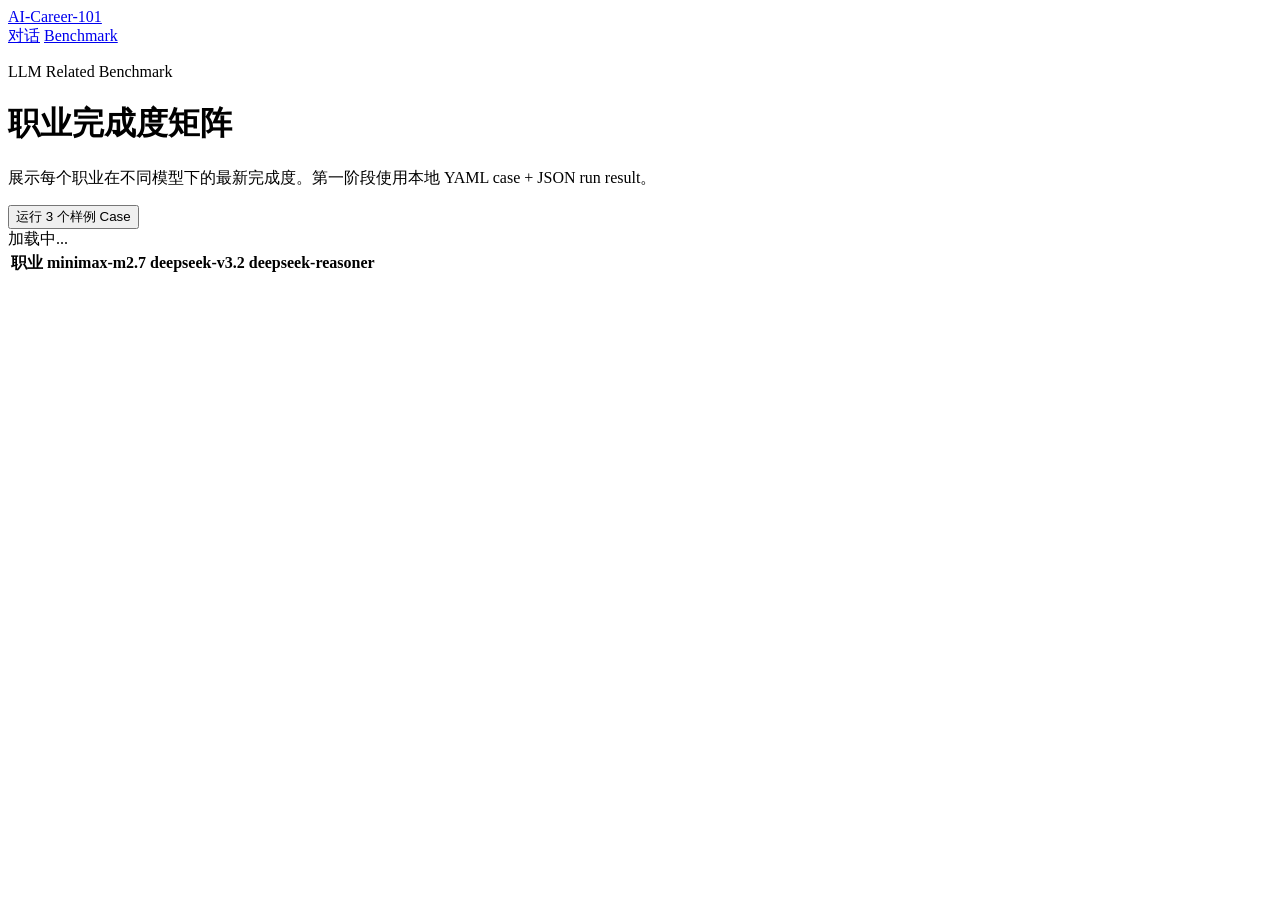
==== web/static/benchmark.html @ 6cf44e62 "Implement configurable career agent framework" ====
<!doctype html>
<html lang="zh-CN">
  <head>
    <meta charset="utf-8">
    <meta name="viewport" content="width=device-width, initial-scale=1">
    <title>AI-Career-101 Benchmark</title>
    <link rel="stylesheet" href="/static/styles.css">
  </head>
  <body class="benchmark-page">
    <nav class="top-nav">
      <a class="nav-brand" href="/">AI-Career-101</a>
      <div>
        <a href="/chat">对话</a>
        <a href="/benchmark">Benchmark</a>
      </div>
    </nav>
    <main class="benchmark-main">
      <header class="benchmark-header">
        <div>
          <p class="eyebrow">LLM Related Benchmark</p>
          <h1>职业完成度矩阵</h1>
          <p>展示每个职业在不同模型下的最新完成度。第一阶段使用本地 YAML case + JSON run result。</p>
        </div>
        <button id="runBenchmarkBtn" class="secondary-button" type="button">运行 3 个样例 Case</button>
      </header>
      <section id="benchmarkStatus" class="benchmark-status">加载中...</section>
      <section class="table-scroll benchmark-table-wrap">
        <table id="benchmarkTable">
          <thead>
            <tr>
              <th>职业</th>
              <th>minimax-m2.7</th>
              <th>deepseek-v3.2</th>
              <th>deepseek-reasoner</th>
            </tr>
          </thead>
          <tbody></tbody>
        </table>
      </section>
    </main>
    <script src="/static/benchmark.js"></script>
  </body>
</html>
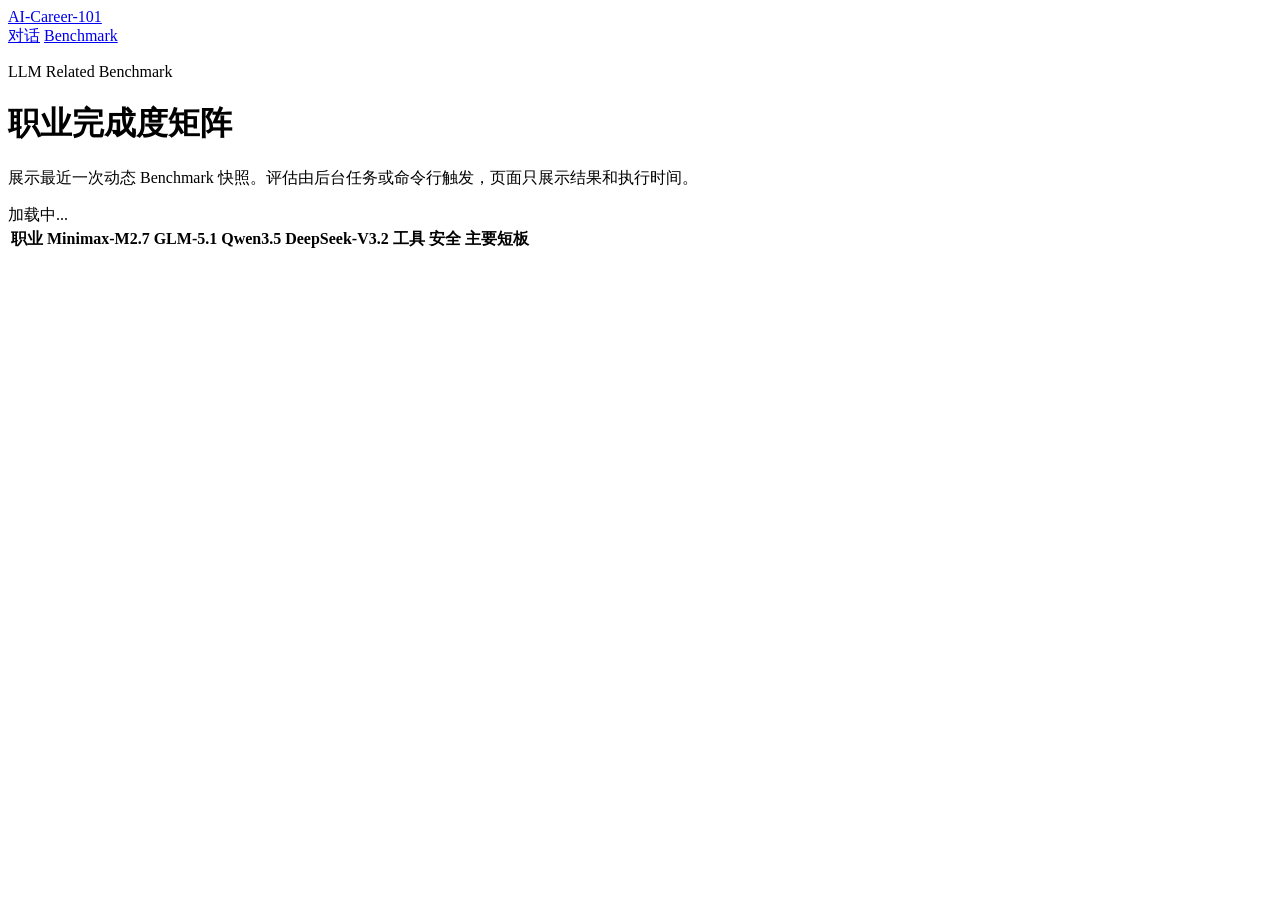
==== commit 72aec7d7: "Add dynamic benchmark matrix and image generation tool" ====
--- a/web/static/benchmark.html
+++ b/web/static/benchmark.html
@@ -19,9 +19,8 @@
         <div>
           <p class="eyebrow">LLM Related Benchmark</p>
           <h1>职业完成度矩阵</h1>
-          <p>展示每个职业在不同模型下的最新完成度。第一阶段使用本地 YAML case + JSON run result。</p>
+          <p>展示最近一次动态 Benchmark 快照。评估由后台任务或命令行触发，页面只展示结果和执行时间。</p>
         </div>
-        <button id="runBenchmarkBtn" class="secondary-button" type="button">运行 3 个样例 Case</button>
       </header>
       <section id="benchmarkStatus" class="benchmark-status">加载中...</section>
       <section class="table-scroll benchmark-table-wrap">
@@ -29,9 +28,13 @@
           <thead>
             <tr>
               <th>职业</th>
-              <th>minimax-m2.7</th>
-              <th>deepseek-v3.2</th>
-              <th>deepseek-reasoner</th>
+              <th>Minimax-M2.7</th>
+              <th>GLM-5.1</th>
+              <th>Qwen3.5</th>
+              <th>DeepSeek-V3.2</th>
+              <th>工具</th>
+              <th>安全</th>
+              <th>主要短板</th>
             </tr>
           </thead>
           <tbody></tbody>
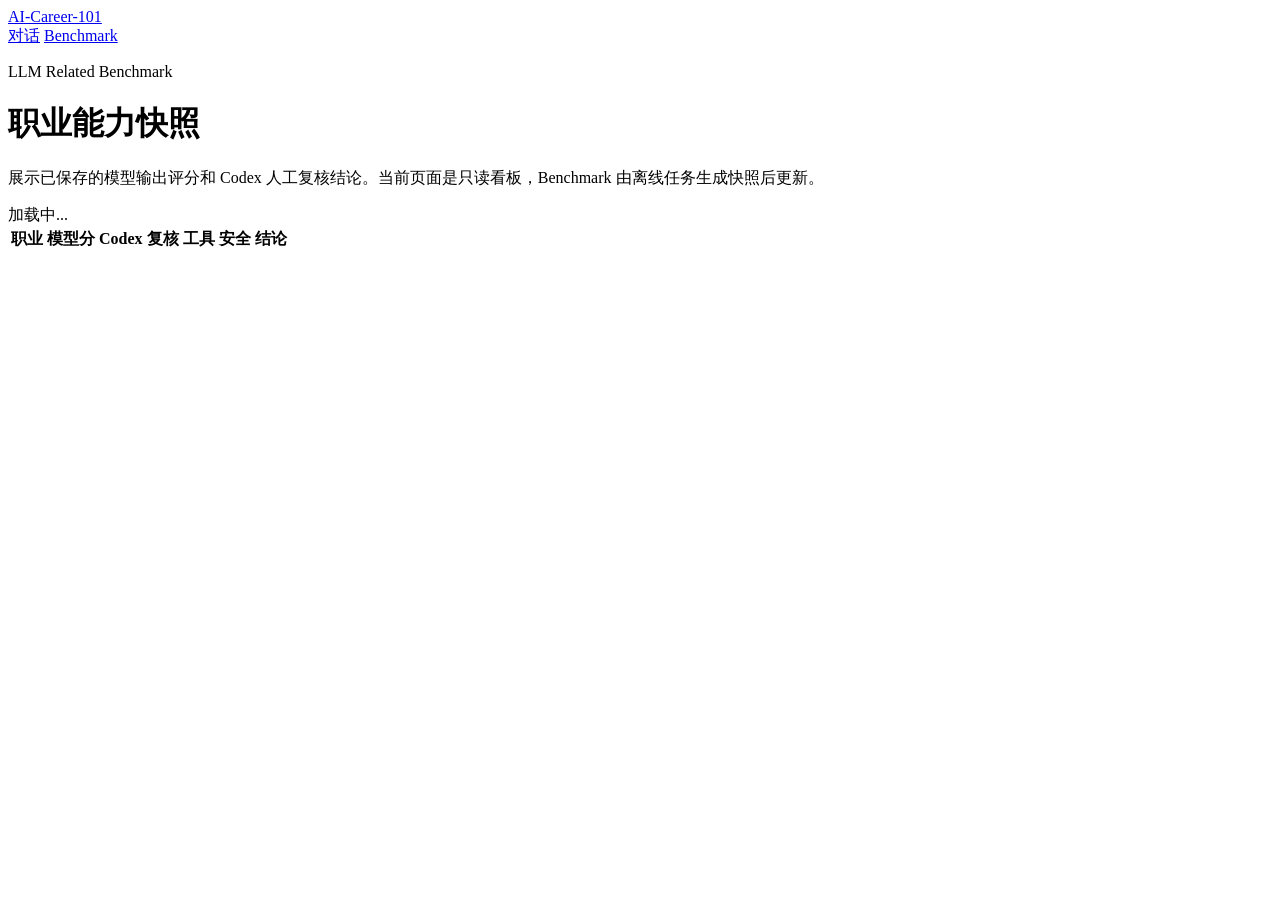
==== commit 99fcf72b: "Update MiniMax benchmark snapshot" ====
--- a/web/static/benchmark.html
+++ b/web/static/benchmark.html
@@ -18,23 +18,22 @@
       <header class="benchmark-header">
         <div>
           <p class="eyebrow">LLM Related Benchmark</p>
-          <h1>职业完成度矩阵</h1>
-          <p>展示最近一次动态 Benchmark 快照。评估由后台任务或命令行触发，页面只展示结果和执行时间。</p>
+          <h1>职业能力快照</h1>
+          <p>展示已保存的模型输出评分和 Codex 人工复核结论。当前页面是只读看板，Benchmark 由离线任务生成快照后更新。</p>
         </div>
       </header>
       <section id="benchmarkStatus" class="benchmark-status">加载中...</section>
+      <section id="benchmarkReview" class="benchmark-review"></section>
       <section class="table-scroll benchmark-table-wrap">
         <table id="benchmarkTable">
           <thead>
             <tr>
               <th>职业</th>
-              <th>Minimax-M2.7</th>
-              <th>GLM-5.1</th>
-              <th>Qwen3.5</th>
-              <th>DeepSeek-V3.2</th>
+              <th>模型分</th>
+              <th>Codex 复核</th>
               <th>工具</th>
               <th>安全</th>
-              <th>主要短板</th>
+              <th>结论</th>
             </tr>
           </thead>
           <tbody></tbody>
